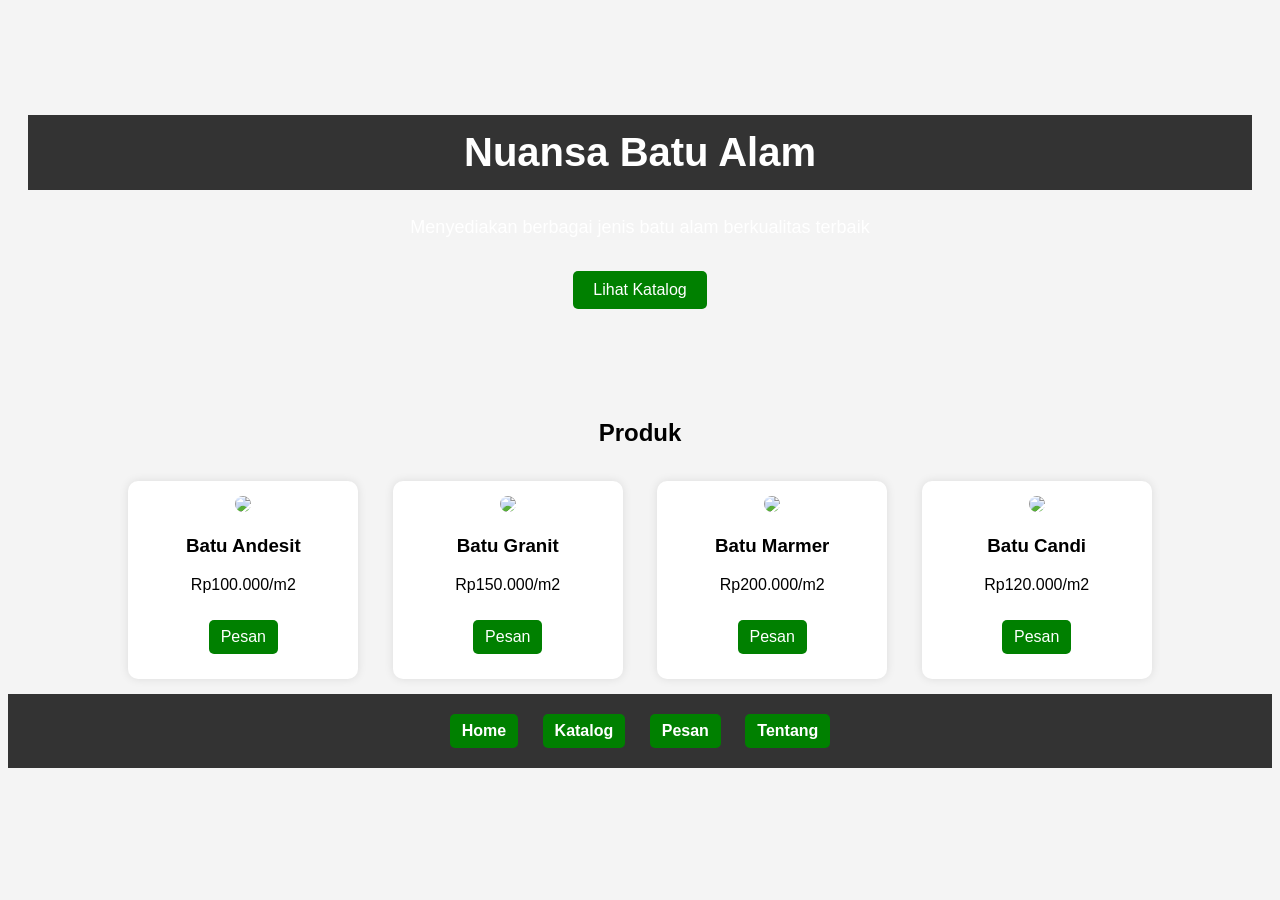
==== index.html @ 43e071a0 "Add files via upload" ====
<!DOCTYPE html>
<html>
<head>
    <title>Toko Batu Alam</title>

    <link rel="stylesheet" href="style.css">
</head>
<body>

<div class="header">
    <h1>Nuansa Batu Alam</h1>
    <p>Menyediakan berbagai jenis batu alam berkualitas terbaik</p>
    <a href="katalog.html" class="btn">Lihat Katalog</a>
</div>
    <h2>Produk</h2>

    <div class="produk">
        <img src="https://via.placeholder.com/150">
        <h3>Batu Andesit</h3>
        <p>Rp100.000/m2</p>
        <a href="https://wa.me/6285702132022">Pesan</a>
    </div>

    <div class="produk">
        <img src="https://via.placeholder.com/150">
        <h3>Batu Granit</h3>
        <p>Rp150.000/m2</p>
        <a href="https://wa.me/6285702132022">Pesan</a>
    </div>

    <div class="produk">
        <img src="https://via.placeholder.com/150">
        <h3>Batu Marmer</h3>
        <p>Rp200.000/m2</p>
        <a href="https://wa.me6285702132022">Pesan</a>
    </div>

    <div class="produk">
        <img src="https://via.placeholder.com/150">
        <h3>Batu Candi</h3>
        <p>Rp120.000/m2</p>
        <a href="https://wa.me/6285702132022">Pesan</a>
    </div>
</body>
    <div class="navbar">
        <a href="index.html">Home</a>
        <a href="katalog.html">Katalog</a>
        <a href="pesan.html">Pesan</a>
        <a href="tentang.html">Tentang</a>
    </div>
</html>
---- style.css ----
body {
    font-family: Arial;
    background-color: #f4f4f4;
    text-align: center;
    
}

h1 {
    background-color: #333;
    color: white;
    padding: 15px;
}

.produk {
    background: white;
    border-radius: 10px;
    padding: 15px;
    margin: 15px;
    display: inline-block;
    width: 200px;
    box-shadow: 0 0 10px rgba(0,0,0,0.1);
}

.produk img {
    width: 100%;
    border-radius: 10px;
}

a {
    margin: 10px;
    display: inline-block;
    margin-top: 10px;
    padding: 8px 12px;
    background: green;
    color: white;
    text-decoration: none;
    border-radius: 5px;
}
/* STYLE FORM */
form {
    background: white;
    padding: 20px;
    margin: 20px auto;
    width: 300px;
    border-radius: 10px;
    box-shadow: 0 0 10px rgba(0,0,0,0.1);
}

input {
    width: 90%;
    padding: 10px;
    margin: 5px 0;
    border-radius: 5px;
    border: 1px solid #ccc;
}

button {
    padding: 10px 20px;
    background: green;
    color: white;
    border: none;
    border-radius: 5px;
    cursor: pointer;
}

button:hover {
    background: darkgreen;
}
/* Efek hover untuk tombol link (Pesan) */
a:hover {
    background: darkgreen;
}
/* NAVBAR */
.navbar {
    background: #333;
    padding: 10px;
}

.navbar a {
    color: white;
    margin: 10px;
    text-decoration: none;
    font-weight: bold;
}

.navbar a:hover {
    color: yellow;
}
.navbar {
    text-align: center;
}
/* HEADER */
.header {
    background: url('https://via.placeholder.com/800x300') no-repeat center;
    background-size: cover;
    color: white;
    padding: 80px 20px;
}

.header h1 {
    font-size: 40px;
}

.header p {
    font-size: 18px;
}

/* Tombol di header */
.btn {
    display: inline-block;
    margin-top: 15px;
    padding: 10px 20px;
    background: green;
    color: white;
    text-decoration: none;
    border-radius: 5px;
}

.btn:hover {
    background: darkgreen;
}
.about {
    background: white;
    padding: 20px;
    margin: 20px;
    border-radius: 10px;
}
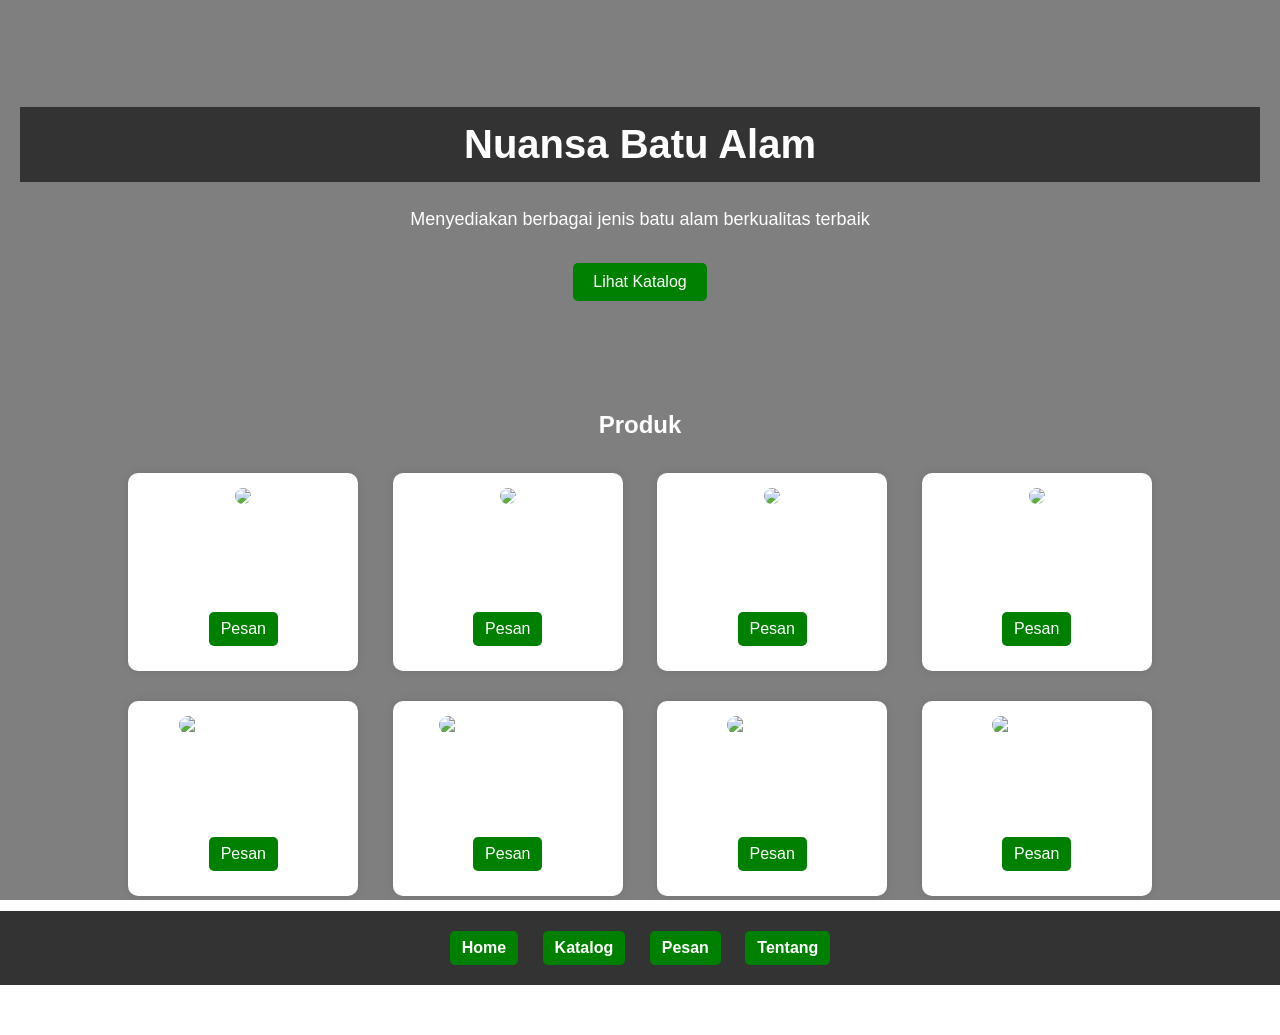
==== commit 5df48b1c: "Update index.html" ====
--- a/index.html
+++ b/index.html
@@ -1,8 +1,8 @@
 <!DOCTYPE html>
 <html>
 <head>
-    <title>Toko Batu Alam</title>
-
+    <title>Nuansa Batu Alam</title>
+    <meta name="viewport" content="width=device-width, initial-scale=1.0">
     <link rel="stylesheet" href="style.css">
 </head>
 <body>
@@ -15,7 +15,7 @@
     <h2>Produk</h2>
 
     <div class="produk">
-        <img src="https://via.placeholder.com/150">
+        <img src="images/granit.jpg">
         <h3>Batu Andesit</h3>
         <p>Rp100.000/m2</p>
         <a href="https://wa.me/6285702132022">Pesan</a>
@@ -41,11 +41,41 @@
         <p>Rp120.000/m2</p>
         <a href="https://wa.me/6285702132022">Pesan</a>
     </div>
-</body>
+    <div class="produk">
+        <img src="images/palimanan.jpg" alt="Batu Palimanan">
+        <h3>Batu Palimanan</h3>
+        <p>Rp130.000/m²</p>
+        <a href="https://wa.me/6285702132022">Pesan</a>
+    </div>
+
+    <div class="produk">
+        <img src="images/parasjogja.jpg" alt="Batu Paras Jogja">
+        <h3>Batu Paras Jogja</h3>
+        <p>Rp140.000/m²</p>
+        <a href="https://wa.me/6285702132022">Pesan</a>
+    </div>
+
+    <div class="produk">
+        <img src="images/koral.jpg" alt="Batu Koral">
+        <h3>Batu Koral</h3>
+        <p>Rp80.000/m²</p>
+        <a href="https://wa.me/6285702132022">Pesan</a>
+    </div>
+
+    <div class="produk">
+        <img src="images/sikat.jpg" alt="Batu Sikat">
+        <h3>Batu Sikat</h3>
+        <p>Rp90.000/m²</p>
+        <a href="https://wa.me/6285702132022">Pesan</a>
+    </div>
+    </body>
     <div class="navbar">
         <a href="index.html">Home</a>
         <a href="katalog.html">Katalog</a>
         <a href="pesan.html">Pesan</a>
         <a href="tentang.html">Tentang</a>
     </div>
-</html>+    <footer>
+    <p>&copy; 2026 Nuansa Batu Alam. All Rights Reserved.</p>
+    </footer>
+</html>
--- a/style.css
+++ b/style.css
@@ -1,8 +1,15 @@
 body {
     font-family: Arial;
-    background-color: #f4f4f4;
     text-align: center;
-    
+    margin: 0;
+    padding: 0;
+
+    background: linear-gradient(rgba(0,0,0,0.5), rgba(0,0,0,0.5)),
+                url('https://images.unsplash.com/photo-1581092334651-ddf26d9a09d0');
+    background-size: cover;
+    background-position: center;
+    background-attachment: fixed;
+    color: white;
 }
 
 h1 {
@@ -124,4 +131,4 @@
     padding: 20px;
     margin: 20px;
     border-radius: 10px;
-}+}
